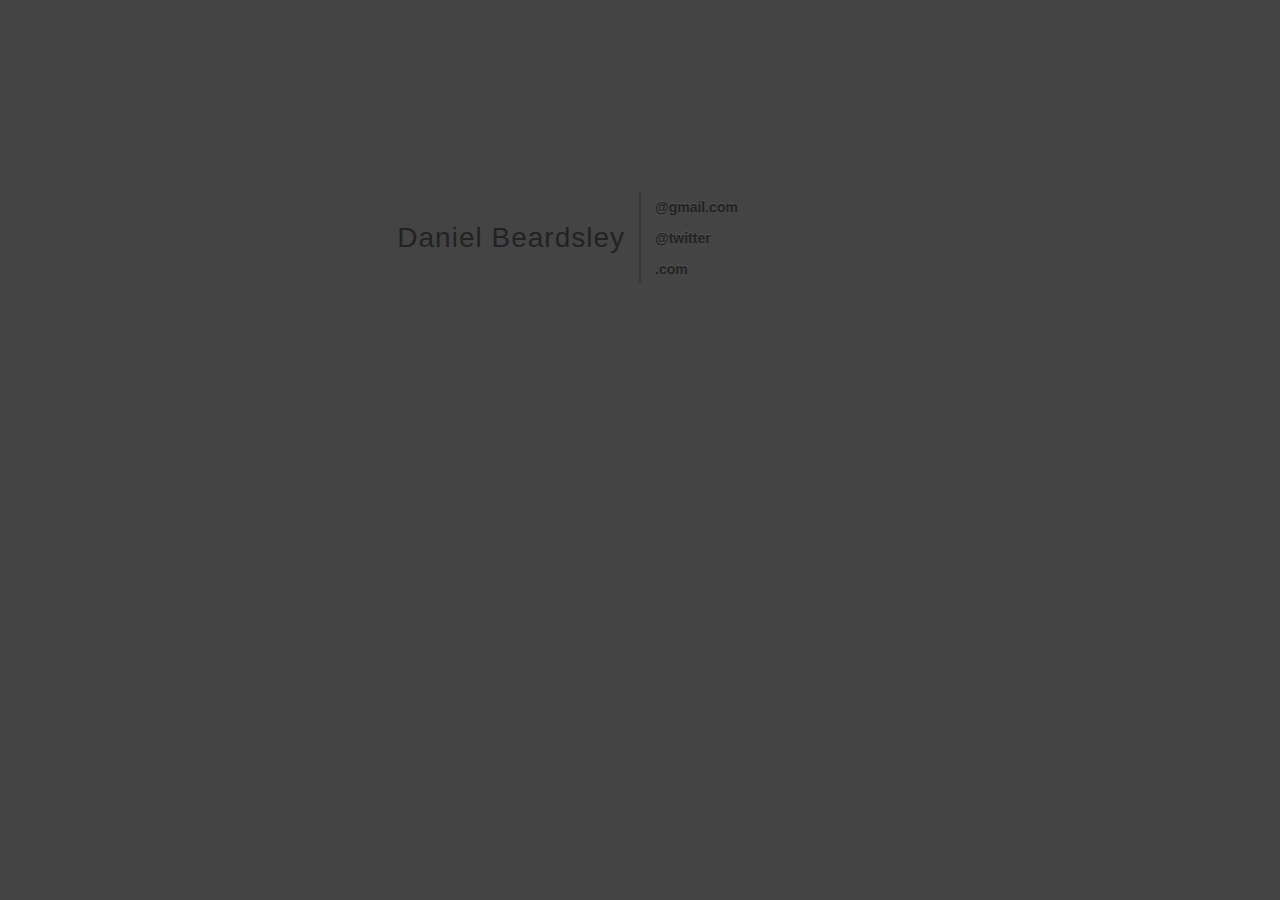
==== card.html @ 9d5be181 "Move business card to root" ====
<!DOCTYPE html> 
<html lang="en"> 
  <head> 
    <meta charset="utf-8" />
	<style type='text/css'>
		body{
			margin:0;
			font-family:Arial;
			font-size:14px;
			background:#444;
		}
		
		#card{
			display:block;
			text-align:center;
			color:#222;
			margin:15% 0 0 0;
		}
		
		#card h2{
			font-size:200%;
			font-weight:normal;
			letter-spacing:1px;
		}
		
		a{
			text-shadow:#555 0 -1px 1px;
			color:#222;
			text-decoration:none;
			font-weight:600;			
		}
		
		table{
			border-collapse:collapse;
			width:100%;
		}
		
		td{
			padding:0.5em 1em;
			width:50%;
			text-align:right;
		}
		
		.at{
			text-align:left;
			border-left:2px solid #3a3a3a;
		}
	</style>
	</head>
	<body>
		<section id='card'>
		<table>
		<tr><td rowspan='3'><h2>Daniel Beardsley</h2></td>
		<td class='at'><a href='mailto:daniel.beardsley@gmail.com'>@gmail.com</a></td></tr>
		<tr><td class='at'><a href='http://twitter.com/#!/danielbeardsley'>@twitter</a></td></tr>
		<tr><td class='at'><a href='http://www.danielbeardsley.com'>.com</a></td></tr>
		</table>
		</section>
	</body>
</html>
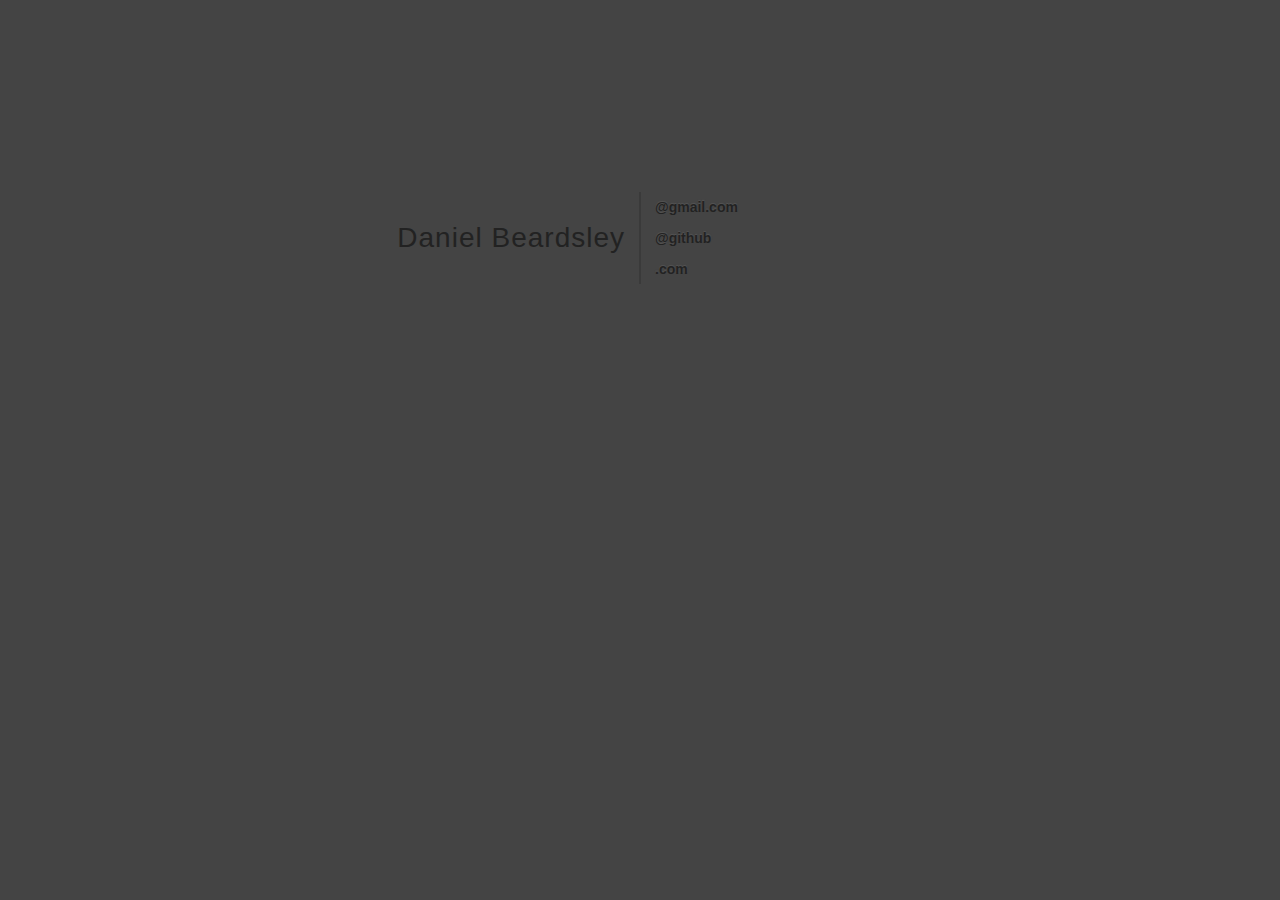
==== commit ecd41633: "Replace twitter with github" ====
--- a/card.html
+++ b/card.html
@@ -52,9 +52,9 @@
 		<table>
 		<tr><td rowspan='3'><h2>Daniel Beardsley</h2></td>
 		<td class='at'><a href='mailto:daniel.beardsley@gmail.com'>@gmail.com</a></td></tr>
-		<tr><td class='at'><a href='http://twitter.com/#!/danielbeardsley'>@twitter</a></td></tr>
+		<tr><td class='at'><a href='http://github.com/danielbeardsley'>@github</a></td></tr>
 		<tr><td class='at'><a href='http://www.danielbeardsley.com'>.com</a></td></tr>
 		</table>
 		</section>
 	</body>
-</html>+</html>
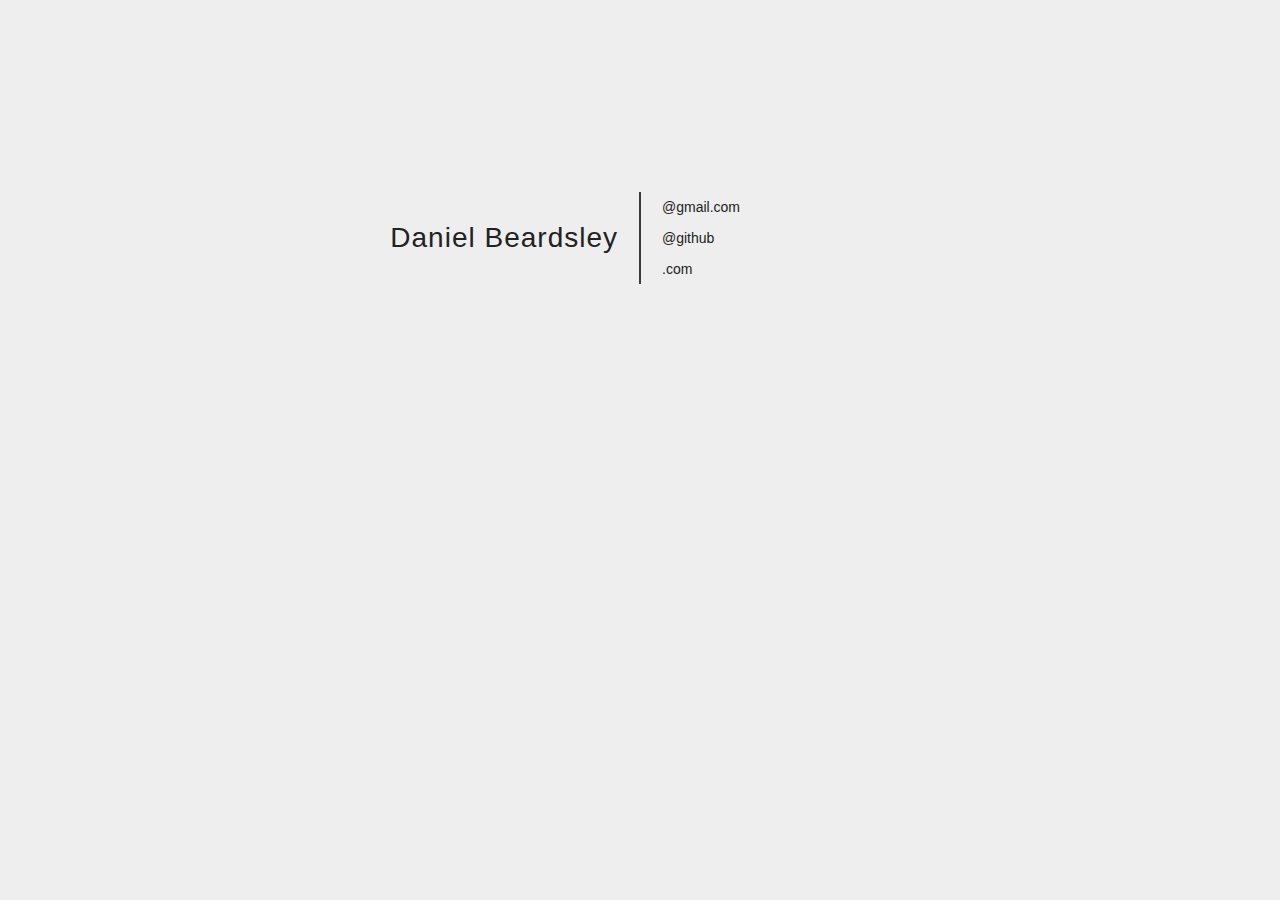
==== commit bfb4db0d: "Card: use white theme" ====
--- a/card.html
+++ b/card.html
@@ -7,7 +7,7 @@
 			margin:0;
 			font-family:Arial;
 			font-size:14px;
-			background:#444;
+			background:#EEE;
 		}
 		
 		#card{
@@ -24,10 +24,8 @@
 		}
 		
 		a{
-			text-shadow:#555 0 -1px 1px;
 			color:#222;
 			text-decoration:none;
-			font-weight:600;			
 		}
 		
 		table{
@@ -36,7 +34,7 @@
 		}
 		
 		td{
-			padding:0.5em 1em;
+			padding:0.5em 1.5em;
 			width:50%;
 			text-align:right;
 		}
